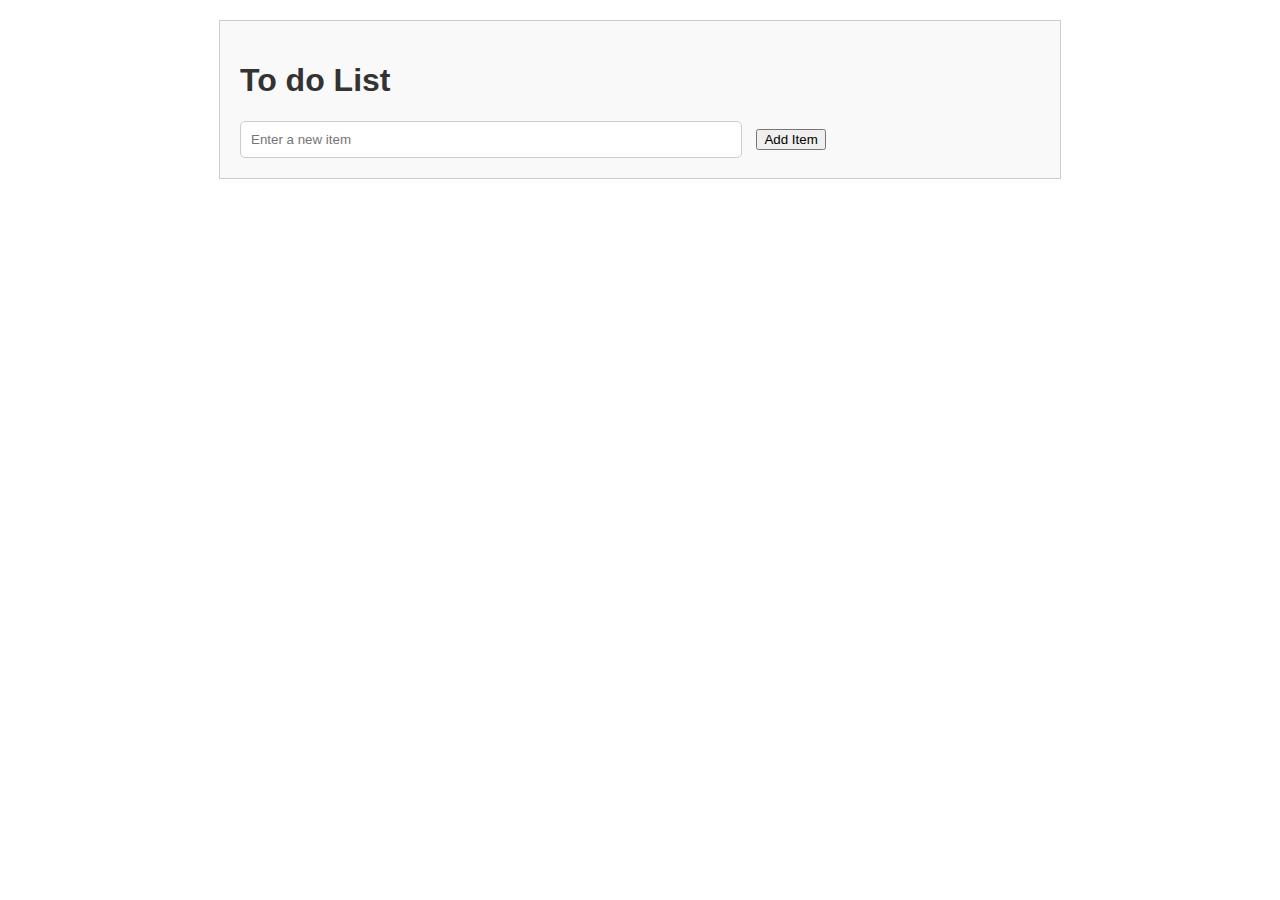
==== javascript_dump_test/daily_dump_test/day1/index.html @ 999fad39 "complete day1 index and styles" ====
<!doctype html>
<html lang="en">

<head>
  <meta charset="UTF-8" />
  <meta name="viewport" content="width=device-width, initial-scale=1" />
  <title></title>
  <link href="styles.css" rel="stylesheet" />
</head>

<body>
  <div class="container">
    <h1>To do List</h1>
    <input type="text" id="itemInput" placeholder="Enter a new item" />
    <button type="addButton">Add Item</button>
  </div>
  <ul class="item-list" id="itemList"></ul>
  <script src="script.js"></script>
</body>

</html>
---- javascript_dump_test/daily_dump_test/day1/styles.css ----
body {
  font-family: Arial, sans-serif;
  margin: 20px;
}

.container {
  max-width: 800px;
  margin: 0 auto;
  padding: 20px;
  border: 1px solid #ccc;
  background-color: #f9f9f9;
}

h1 {
  color: #333;
}

.item-list {
  list-style-type: none;
  padding: 0;
}

.item-list li {
  background-color: #eef;
  margin: 5px 0;
  padding: 10px;
  border-radius: 5px;
  display: flex;
  justify-content: space-between;
  align-items: center;
}

.item-list li button {
  background-color: #ff6b6b;
  color: white;
  border: none;
  padding: 5px 10px;
  cursor: pointer;
  border-radius: 3px;
}

#addButton {
  background-color: #4caf50;
  color: white;
  padding: 10px;
  border: none;
  cursor: pointer;
  border-radius: 5px;
}

#itemInput {
  padding: 10px;
  width: 60%;
  margin-right: 10px;
  border-radius: 5px;
  border: 1px solid #ccc;
}
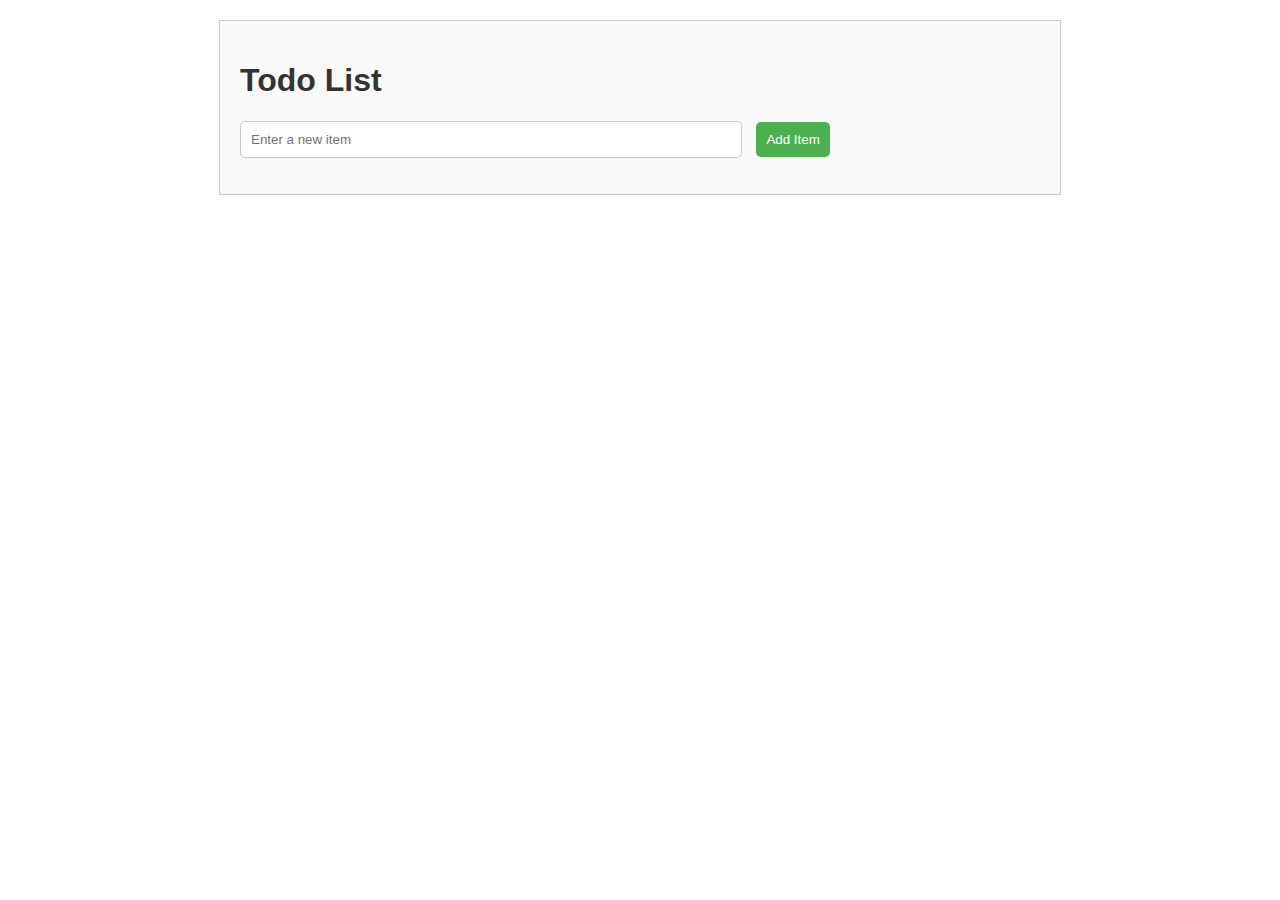
==== commit ad53c834: "finish day 1 daily js test" ====
--- a/javascript_dump_test/daily_dump_test/day1/index.html
+++ b/javascript_dump_test/daily_dump_test/day1/index.html
@@ -10,11 +10,12 @@
 
 <body>
   <div class="container">
-    <h1>To do List</h1>
+    <h1>Todo List</h1>
     <input type="text" id="itemInput" placeholder="Enter a new item" />
-    <button type="addButton">Add Item</button>
+    <button id="addButton">Add Item</button>
+
+    <ul class="item-list" id="itemList"></ul>
   </div>
-  <ul class="item-list" id="itemList"></ul>
   <script src="script.js"></script>
 </body>
 
